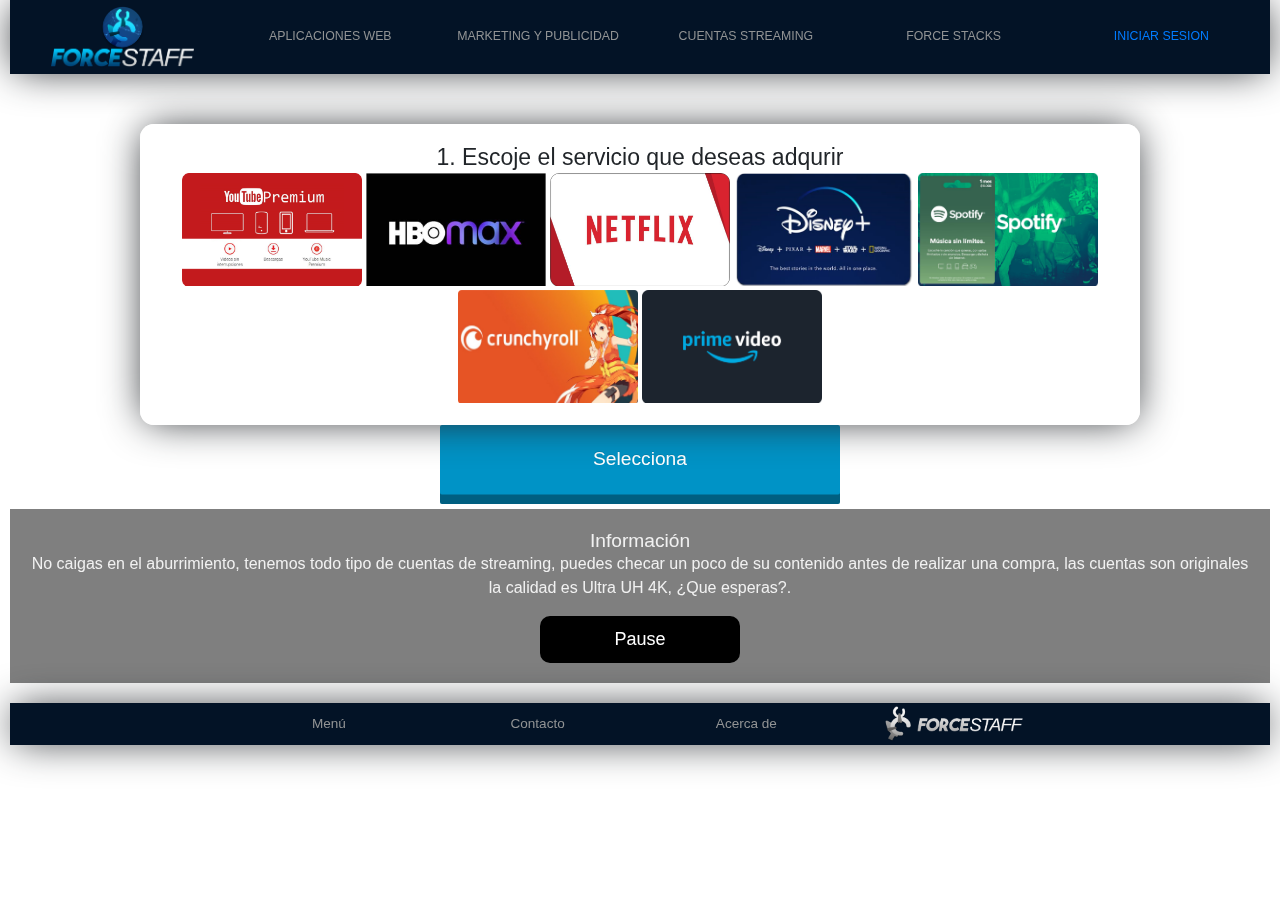
==== forcestacks.html @ 7f8a3fe7 "pendientes los pasos 3, 4 y 5 , para congifurar con js" ====
<!DOCTYPE html>
<html lang="en">
	<head>
		<meta charset= "utf-8">

		<link rel="stylesheet" href="https://stackpath.bootstrapcdn.com/bootstrap/4.5.2/css/bootstrap.min.css">
		<link rel="stylesheet" href="css/estilosstacks.css">
		<link rel="preconnect" href="https://fonts.gstatic.com">
		<link href="https://fonts.googleapis.com/css2?family=Kaushan+Script&family=Zilla+Slab:wght@500&display=swap" rel="stylesheet">
		<link rel="preconnect" href="https://fonts.gstatic.com">
		<link href="https://fonts.googleapis.com/css2?family=Source+Sans+Pro:ital,wght@0,300;0,400;1,600&display=swap" rel="stylesheet">
		<link rel="stylesheet" href="https://cdnjs.cloudflare.com/ajax/libs/animate.css/4.1.1/animate.min.css"/>
		<link rel="stylesheet" href="https://use.fontawesome.com/releases/v5.0.13/css/all.css" integrity="sha384-DNOHZ68U8hZfKXOrtjWvjxusGo9WQnrNx2sqG0tfsghAvtVlRW3tvkXWZh58N9jp" crossorigin="anonymous">       		
    	<link rel="stylesheet" href="path/to/font-awesome/css/font-awesome.min.css">
    <meta name="viewport" content="width=device-width, user-scalable=no, initial-scale=1.0, maximum-scale=1.0, minimum-scale=1.0">
		<title>Galeria marketing y  publicidad</title>			
	</head>
	<body> 	
		<main>			
			<div class="contenedor-todo">							
				<video autoplay loop muted id="myVideo">
					<source src="dota.mp4" type="video/mp4">
					<!--source src="god.mp4" type="video/mp4"-->
					Your browser does not support HTML5 video.
				</video>
				
				<nav  class="nav-barra-superior  padding-largo" >
					<ul class="no-lista">				
						<li class="col-md-2 inline-block fuente-opensans"><a href="index.html"><img src="imgs/home-icon2.png" alt="" id="home-fs"></a></li>				
						<li class="col-md-2 inline-block"><a href="index.html" class="color-gris fuente-tam-pequeno">APLICACIONES WEB</a></li>
						<li class="col-md-2 inline-block"><a href="marketing_publicidad.html" class="color-gris fuente-tam-pequeno">MARKETING Y PUBLICIDAD</a></li>
						<li class="col-md-2 inline-block"><a href="streaming.html" class="color-gris fuente-tam-pequeno">CUENTAS STREAMING</a></li>
						<li class="col-md-2 inline-block"><a href="forcestacks.html" class="color-gris fuente-tam-pequeno">FORCE STACKS</a></li>
						<li class="col-md-2 inline-block"><a href="index.html" class=" fuente-tam-pequeno">INICIAR SESION</a></li>
					</ul>
					</nav>		
					
					<div class="div-button-previus-pc"><i class="fa fa-chevron-circle-left  button-previus-pc" ></i></div>		
												

				<!--Contenedor de todos los pasos para hacer el stack-->
			    <div class="container-steps" >	       								     	      
					<!--1er PASO Elegir el servicio-->
					<div id="step1" class="container-gallery" >							        	
						<h1>1. Escoje el servicio que deseas adqurir</h1>   	
						<div class="gallery">
							<figure onclick="handleClick(this)"><h1>Youtube Premium</h1>
								<img alt src="forcestacks/youtube.png">
							</figure>  
							<figure><h1>HBO Max Premium</h1>
								<img alt="" src="forcestacks/hbomax.jpg">
							</figure>   
							<figure><h1>Netflix Premium</h1>
								<img alt="" src="forcestacks/netflix.png">
							</figure>   

							<figure><h1>Disney Plus Premium</h1>
								<img alt="" src="forcestacks/disney.png">
							</figure>
							
							<figure><h1>Spotify Premium</h1>
								<img alt="" src="forcestacks/spotify2.png">
							</figure>   

							<figure><h1>Crunchyroll Premium</h1>
								<img alt="" src="forcestacks/crunch.png">
							</figure>     
									
							<figure><h1>Prime video Premium</h1>
								<img alt="" src="forcestacks/primevideo.png">
							</figure>  
															
						</div>																																				
					</div>  
					
		      	

			      	<!--2do PASO-cantidad de pantallas y precio-->
				    <div id="step2" class="step2 container-gallery " data-heading="cantidad de cuentas o pantallas" id="part-price" style="display: none; transition: none 0s ease 0s; left: 9px; top: 251.5px;  ">
				    	<input type="hidden" id="currency" value="usd">
						<h1>2. Cantidad de cuentas ó pantallas:</h1>
						<select id="price">
							<option value="25">1 pantalla Netflix $ 10000</option><option value="50">2 pantallas Netflix $ 20000</option><option value="100" selected="">3 pantallas Netflix $ 30000</option><option value="250">4 pantallas Netflix $ 40000</option>
						</select><div  class="button action-next"><i class="fa fa-dollar"></i>Establecer precio</div>
					</div>		

						<!--3er PASO -->
			    	<div class="part container-gallery" data-heading="hasta cuando" id="part-deadline" style="display: none; transition: none 0s ease 0s; left: 9px; top: 220px;">
			    		<h1>3. Fecha Limite</h1>
			    		<input type="date" id="deadline" value="">
			    		<div  class="button action-next">
			    			<i class="fa fa-calendar-o"></i>Establecer fecha limite
			    		</div>
			    		<div class="alert-box success daysFromNow" style="display: none;">That's 14 days from now</div>
			    	</div>

			    	<!--4er PASO -->
		    		<div class="part container-gallery" data-heading="Who are you" id="part-creator" style="display: none; transition: none 0s ease 0s; left: 9px; top: 247.5px;"> 
		    		<h1>4. Ingresa tu correo eletrónico</h1>
		    		<p>Aqui recibira las credenciales 
					del servicio(correos,contraseñas, enlaces y instrucciones para la activacion del servicio.</p>
		    		<input type="text" id="creatorEmail" placeholder="Your Email" value=""><div  class="button action-next"><i class="fa fa-paper-plane"></i>Set your email</div><div class="alert-box">You need to enter your email</div></div>

		    		<!--5to PASO -->
					<div class="part container-gallery" data-heading="Como quieres pagar" id="part-paymetod" style="display: none; transition: none 0s ease 0s; left: 9px; top: 247.5px;"> 
		    		<h1>5. Metodo de pago</h1>
		    		<p>Elije como quieres pagar el servicio.</p>
		    		<div  class="button action-next"><i class="fa fa-cart-arrow-down"></i>Elegir metodo de pago</div><div class="alert-box">necesitas elegir algun metodo de pago</div></div>
								
					<div type="button-next-type" class="button-next action-next "><i class="fa fa-bolt"></i>Selecciona</div>
					<div class="alert-box ">Debes elegir algun servicio</div>
					
					<div class="div-button-previus"><i class="fa fa-chevron-circle-left  btn-previus" ></i></div>										
						
			    </div>
			   	<!--final del contenedor de los pasos-->										
			    		    			    		   
		    	<!-- Informacion -->

				<div class="content-informacion">					
				    <h1>Información</h1>
				    <p>No caigas en el aburrimiento, tenemos todo tipo de cuentas de streaming, puedes checar un poco de su contenido antes de realizar una compra, las cuentas son originales la calidad es Ultra UH 4K, ¿Que esperas?.</p>
				    <button id="myBtn" onclick="myFunction()">Pause</button>
				</div>	

				<nav  class="nav-inferior fondo-azuloscuro  espacio-arriba-diminuto">
					<ul class="nav-inferior">								
						<li class="col-md-2 inline-block"><a href="index.html" class="color-gris fuente-tam-pequeno">Menú</a></li>
						<li class="col-md-2 inline-block"><a href="contacto.html" class="color-gris fuente-tam-pequeno">Contacto</a></li>
						<li class="col-md-2 inline-block"><a href="acercade.html" class="color-gris fuente-tam-pequeno">Acerca de</a></li>							
						<li class="col-md-2 inline-block fuente-opensans"><a href="index.html"><img alt="" src="imgs/marca-blanca-fs.png" class="img-tam-marca	"></a></li>				
					</ul>
				</nav>	
			
				<script src="js/forcestacks.js"></script>			   
				<script src="js/streaming.js"></script>		
				<script src="js/jquery.js"></script>    				
			</div>
		</main>	
		
	</body>
</html>
---- css/estilosstacks.css ----
.color-azul-claro{
	color: #0093C6;
}
#myVideo {
 position: fixed;
  right: 0;
  bottom: 0;
  min-width: 100%; 
  min-height: 100%;
  z-index: -20;
}
.color-grisclaro{
	color: #CBCDD0;
}
#home-fs{	
    width: 80%;
    border: none;
    /*border: 3px solid green;*/
    padding: 0px;		
  }
.inline-block{	
	display: inline-block;
	margin-right: -4px;
}
.color-gris{
	color: #919394;
}
*{
    margin: 0;
    padding: 0;
    box-sizing: border-box;
    font-family: sans-serif;
}

body{
       
}
main{            
    padding-right: 10px;
    padding-left: 10px;
    background: none;      
}
.contenerdor-todo{      
    position: relative;           
    display: flex;
}
.contenerdor-todo ,nav{
    background-color: #031326;	    	
    padding: 6px 4px;	
    font-size: 0.7em;   
    box-shadow: 0px 0px 40px -5px;             
    
}
.contenerdor-todo nav ,ul{
    margin: auto;
    text-align: center;        
}

.container-steps{ 
    margin: auto;      
    max-width: fit-content;        
    width: 100%;    
    background-color: rgba(255, 255, 255, .8);
    border-radius: 14px;
    padding-bottom: 0px;    
    margin-top: 50px;     
}
.container-gallery{      
    max-width: 1100px;
    position: relative;
    font-size: 1em;    
    width: 100%;     
    background-color: rgba(255, 255, 255, .9);
    padding: 20px;
    margin: auto; 
    text-align: center;   
    border-radius: 14px;
    box-shadow: 0px 0px 40px -5px;            
}

.gallery{               
    display: flex;
    justify-content: center;
    flex-wrap: wrap ;        
}

.container-steps div ,h1{         
    margin: auto;            
    font-size: 1.2em;
}

figure{       
    width: 180px;
    height: 113px;
    position: relative;    
    margin: 2px;
    overflow: hidden;

}
figure video{    
    margin-top: -50px;
    width: 100%;   
    height: 300px;    
    position: relative;    
}
figure:hover h1{
    cursor: pointer;
    opacity: 1;
    z-index: 22;
}

figure img{
    width: 100%;
}

figure h1{
    margin-top: 12px;
    font-size: 1em;
    position: absolute;
    top: 40%;
    left: 50%;
    transform: translate(-50%, -50%);
    color: white;
    background: rgba(0,0,0,0.6);
    padding: 200px;
    opacity: 0;
    transition: all 600ms cubic-bezier(1,0,0,1);
    cursor: default;
}

.container-gallery{     
    max-width: 1000px;
    width: 100%;
    background-color: rgba(255, 255, 255, .9);
    padding: 20px;    
    text-align: center;   
    border-radius: 14px;
    box-shadow: 0px 0px 40px -5px;              
}

.button-next{                
    width: 400px;
    background-color:  #0093C6;    
    /*
    background-color: rgba(56, 136, 255, 0.9);*/
    box-shadow: inset 0 -0.5em rgb(0 0 0 / 35%);
    text-shadow: 0 -0.05em 0 rgb(0 0 0 / 10%);        
    cursor: pointer;
    padding: 20px;
    padding-bottom: 30px ;
    margin: auto; 
    text-align: center;   
    border-radius: 2px;         
    color: white;
}
.button-next:hover{
    box-shadow: inset 0 -0.5em rgb(0 0 0 / 45%);
}

.alert-box {     
    width: 400px;  
    display: block;
    clear: both;
    border-radius: 2px; 
    /*background: #ff4742;*/
    background: #031326;    
    color: #fff;
    padding: 1em;
    text-align: center;
    display: none;
    font-weight: 500;
}
.div-button-previus-pc{            
   
}
.button-previus-pc{  
    margin-top: 150px;    
    z-index: 40;       
    font-size: 40px;            
    color: white;        
    float: left;
    transition: all 600ms cubic-bezier(1,0,0,1);
    cursor: pointer; 
}
.button-previus-pc:hover{
    transform: rotate(90deg);
}


.div-button-previus{        
    display: flex;        
    justify-content: center;
    padding-bottom: 5px;
}

.btn-previus{                         
    z-index: 40;       
    font-size: 40px;
    /*padding: 10px;
    width: 60px;
    height: 60px;   
    padding: 14px 40px;  
     box-shadow: 0px 0px 40px -5px;   
     margin-top: 40px;   
     border-radius: 50%;
     background: white; 
    */        
    color: white;
    color: #575757;               
    transition: all 600ms cubic-bezier(1,0,0,1);
    cursor: pointer;            
}
.btn-previus:hover{
     transform: rotate(90deg);
}
/* Informacion boton play videos*/

#myVideo {
    position: fixed;
     right: 0;
     bottom: 0;
     min-width: 100%; 
     min-height: 100%;
     z-index: -20;
   }
   
.content-informacion{  
    text-align: center;
    bottom: 0;
    display: block; 
    margin: auto; 
    background: rgba(0, 0, 0, 0.5);
    color: #f1f1f1;
    width: 100%;
    padding: 20px;
  }
#myBtn {    
    width: 200px;
    font-size: 18px;
    padding: 10px;
    border: none;
    background: #000;    
    color: #fff;
    cursor: pointer;
    border-radius: 10px;    
  }
  #myBtn :hover{
    cursor: pointer;    
    z-index: 30;

  }

  /*barra nav inferior*/
.nav-inferior{                       
    margin-top: 20px;    
    padding: 1px 1px;
}
.nav-inferior ul ,li{   
    margin: auto;        
    font-size: 1.1em;    
    align-items: center;    	    
}
.img-tam-marca{   	 
    width: 80%;    
    position: relative;    
    /*border: 3px solid green;*/
    padding: 1px;
  }  

/* resolucion para android */
@media screen and (max-width: 700px){    
    
    .container-steps div ,h1{                                        
        font-size: 1.1em;        
    }   

    figure{       
    width: 90px;
    height: 56px;
    position: relative;    
    margin: 5px;
    overflow: hidden;
    }
    figure img{        
        width: 100%;        
    }

    figure h1{        
    margin-top: 0px; 
    position: absolute;
    top: 50%;
    left: 50%;
    font-size: 0.6em;
    transform: translate(-50%, -50%);
    color: white;
    background: rgba(0,0,0,0.6);
    padding: 40px;
    opacity: 0;
    transition: all 600ms cubic-bezier(1,0,0,1);
    cursor: default;

}

  
}
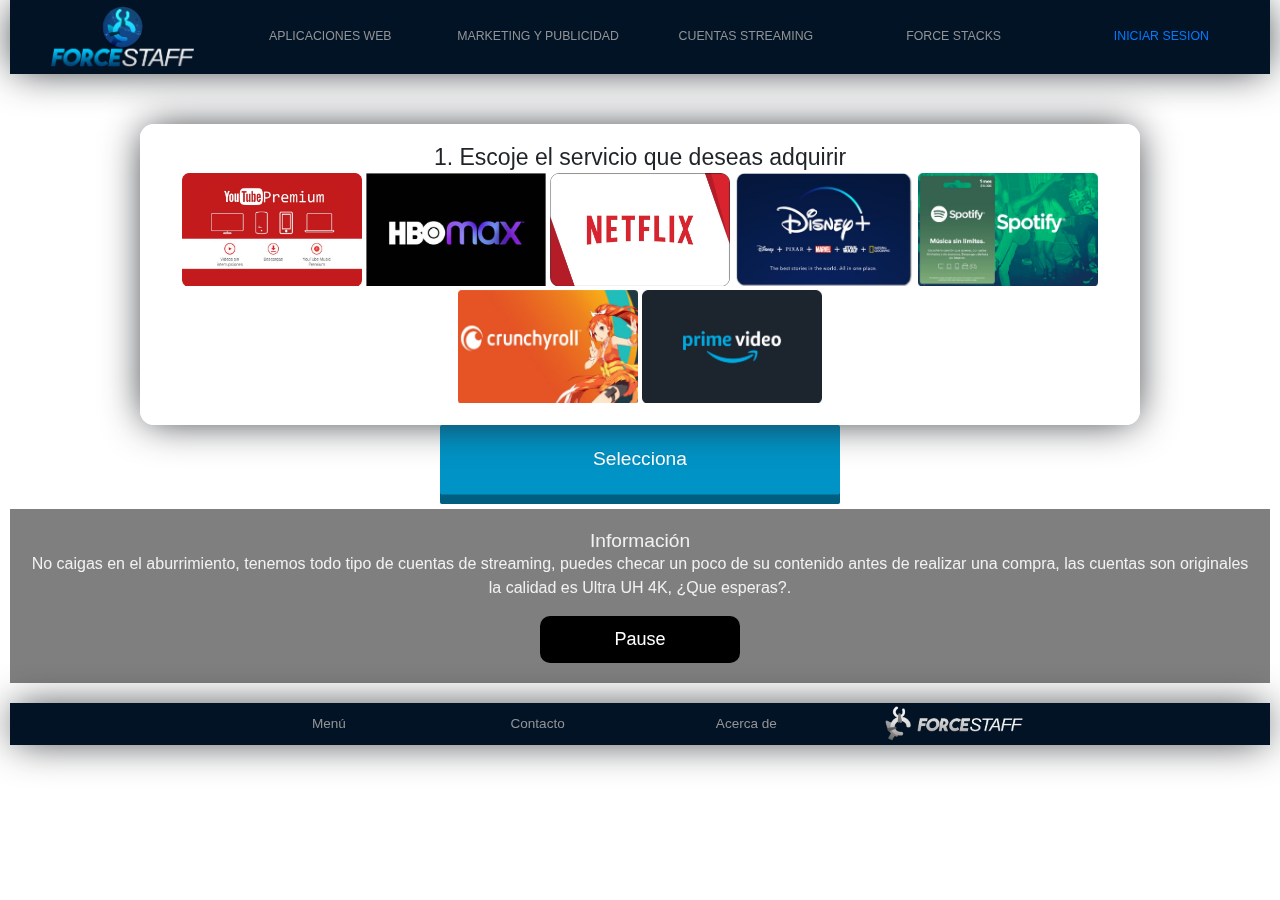
==== commit f0c034f5: "js pasar al segundo click paso" ====
--- a/forcestacks.html
+++ b/forcestacks.html
@@ -42,39 +42,37 @@
 			    <div class="container-steps" >	       								     	      
 					<!--1er PASO Elegir el servicio-->
 					<div id="step1" class="container-gallery" >							        	
-						<h1>1. Escoje el servicio que deseas adqurir</h1>   	
+						<h1>1. Escoje el servicio que deseas adquirir</h1>   	
 						<div class="gallery">
-							<figure onclick="handleClick(this)"><h1>Youtube Premium</h1>
+							<figure onclick="handleClick('youtube')"><h1>Youtube Premium</h1>
 								<img alt src="forcestacks/youtube.png">
 							</figure>  
-							<figure><h1>HBO Max Premium</h1>
+							<figure onclick="handleClick('hbomax')"><h1>HBO Max Premium</h1>
 								<img alt="" src="forcestacks/hbomax.jpg">
 							</figure>   
-							<figure><h1>Netflix Premium</h1>
+							<figure onclick="handleClick('netflix')"><h1>Netflix Premium</h1>
 								<img alt="" src="forcestacks/netflix.png">
 							</figure>   
 
-							<figure><h1>Disney Plus Premium</h1>
+							<figure onclick="handleClick('disney')"><h1>Disney Plus Premium</h1>
 								<img alt="" src="forcestacks/disney.png">
 							</figure>
 							
-							<figure><h1>Spotify Premium</h1>
+							<figure onclick="handleClick('spotify')"><h1>Spotify Premium</h1>
 								<img alt="" src="forcestacks/spotify2.png">
 							</figure>   
 
-							<figure><h1>Crunchyroll Premium</h1>
+							<figure onclick="handleClick('crunchyroll')"><h1>Crunchyroll Premium</h1>
 								<img alt="" src="forcestacks/crunch.png">
 							</figure>     
 									
-							<figure><h1>Prime video Premium</h1>
+							<figure onclick="handleClick('primevideo')"><h1>Prime video Premium</h1>
 								<img alt="" src="forcestacks/primevideo.png">
 							</figure>  
 															
 						</div>																																				
 					</div>  
-					
-		      	
-
+							      	
 			      	<!--2do PASO-cantidad de pantallas y precio-->
 				    <div id="step2" class="step2 container-gallery " data-heading="cantidad de cuentas o pantallas" id="part-price" style="display: none; transition: none 0s ease 0s; left: 9px; top: 251.5px;  ">
 				    	<input type="hidden" id="currency" value="usd">
--- a/css/estilosstacks.css
+++ b/css/estilosstacks.css
@@ -271,6 +271,9 @@
 /* resolucion para android */
 @media screen and (max-width: 700px){    
     
+    .nav-barra-superior{
+        display: none;
+    }
     .container-steps div ,h1{                                        
         font-size: 1.1em;        
     }   
@@ -284,7 +287,7 @@
     }
     figure img{        
         width: 100%;        
-    }
+    }    
 
     figure h1{        
     margin-top: 0px; 
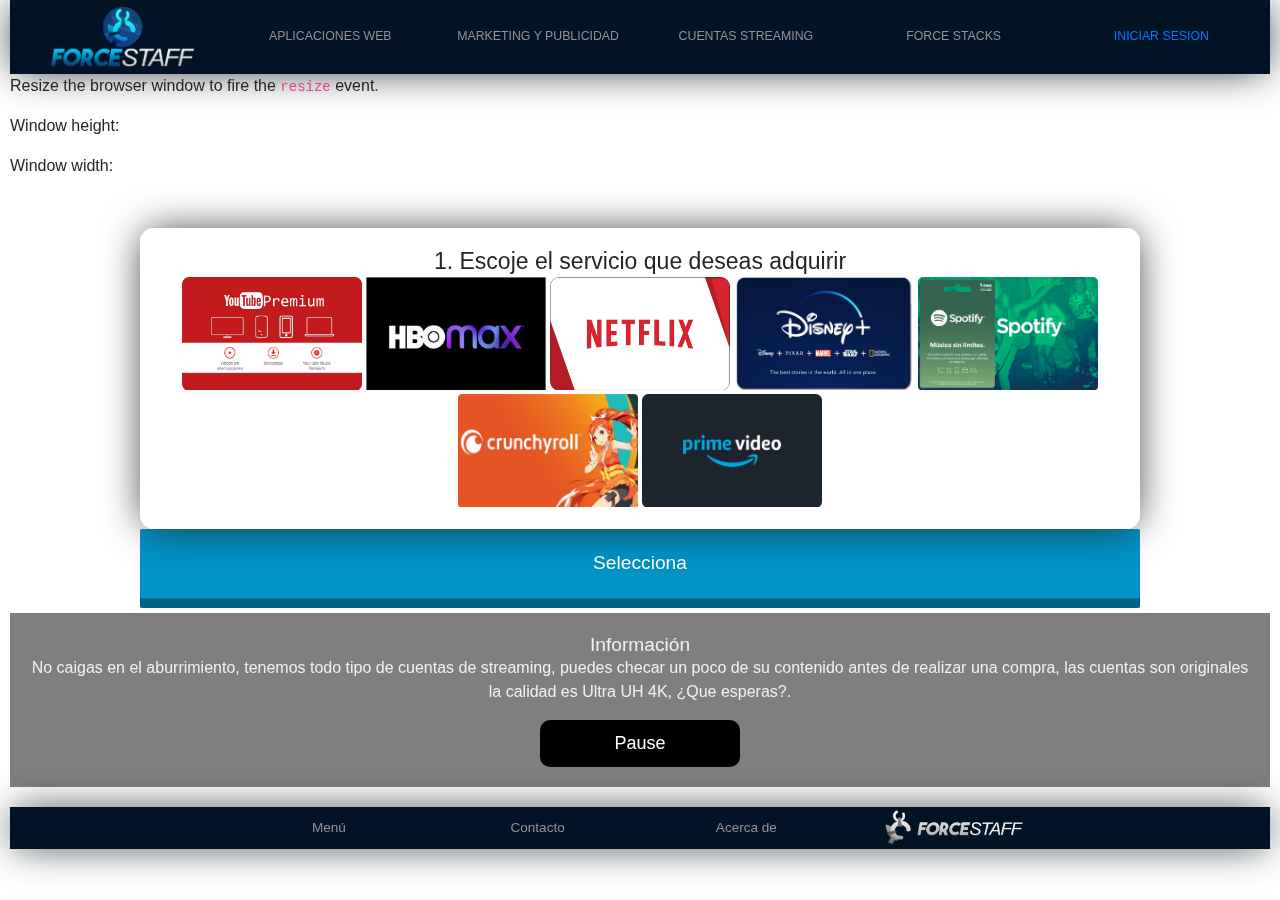
==== commit 661244a6: "Pendiente configuracion de los botones  en resolucion movil" ====
--- a/forcestacks.html
+++ b/forcestacks.html
@@ -33,27 +33,28 @@
 						<li class="col-md-2 inline-block"><a href="forcestacks.html" class="color-gris fuente-tam-pequeno">FORCE STACKS</a></li>
 						<li class="col-md-2 inline-block"><a href="index.html" class=" fuente-tam-pequeno">INICIAR SESION</a></li>
 					</ul>
-					</nav>		
+				</nav>		
+				<p>Resize the browser window to fire the <code>resize</code> event.</p>
+<p>Window height: <span id="height"></span></p>
+<p>Window width: <span id="width"></span></p>
 					
-					<div class="div-button-previus-pc"><i class="fa fa-chevron-circle-left  button-previus-pc" ></i></div>		
+					<div class="div-button-previus-pc"><i id="button-previus-pc" class="fa fa-chevron-circle-left  button-previus-pc" ></i></div>		
 												
-
 				<!--Contenedor de todos los pasos para hacer el stack-->
 			    <div class="container-steps" >	       								     	      
 					<!--1er PASO Elegir el servicio-->
-					<div id="step1" class="container-gallery" >							        	
+					<div id="step1" style="display: block;" class="container-gallery" >							        	
 						<h1>1. Escoje el servicio que deseas adquirir</h1>   	
 						<div class="gallery">
-							<figure onclick="handleClick('youtube')"><h1>Youtube Premium</h1>
+							<figure id="card1" onclick="handleClick('youtube')"><h1>Youtube Premium</h1>
 								<img alt src="forcestacks/youtube.png">
 							</figure>  
-							<figure onclick="handleClick('hbomax')"><h1>HBO Max Premium</h1>
+							<figure id="card2" onclick="handleClick('hbomax')"><h1>HBO Max Premium</h1>
 								<img alt="" src="forcestacks/hbomax.jpg">
 							</figure>   
-							<figure onclick="handleClick('netflix')"><h1>Netflix Premium</h1>
+							<figure id="card3" onclick="handleClick('netflix')"><h1>Netflix Premium</h1>
 								<img alt="" src="forcestacks/netflix.png">
 							</figure>   
-
 							<figure onclick="handleClick('disney')"><h1>Disney Plus Premium</h1>
 								<img alt="" src="forcestacks/disney.png">
 							</figure>
@@ -108,7 +109,7 @@
 					<div type="button-next-type" class="button-next action-next "><i class="fa fa-bolt"></i>Selecciona</div>
 					<div class="alert-box ">Debes elegir algun servicio</div>
 					
-					<div class="div-button-previus"><i class="fa fa-chevron-circle-left  btn-previus" ></i></div>										
+					<div class="div-button-previus"><i id="button-previus" class="fa fa-chevron-circle-left  btn-previus" ></i></div>										
 						
 			    </div>
 			   	<!--final del contenedor de los pasos-->										
--- a/css/estilosstacks.css
+++ b/css/estilosstacks.css
@@ -141,6 +141,7 @@
 
 .button-next{                
     width: 400px;
+    width: auto;
     background-color:  #0093C6;    
     /*
     background-color: rgba(56, 136, 255, 0.9);*/
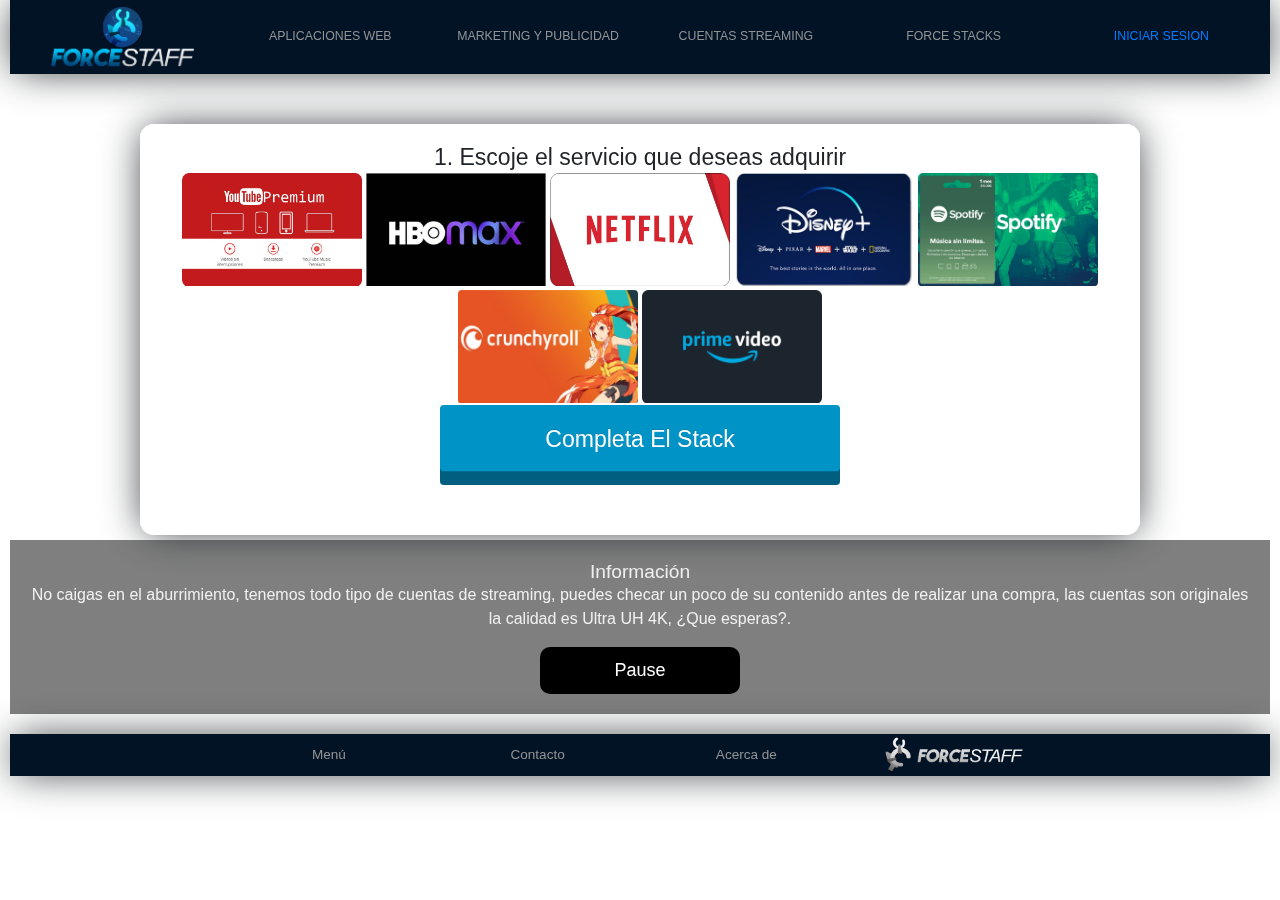
==== commit df17ad7c: "Animacion de click boton y navegacion por pasos completada" ====
--- a/forcestacks.html
+++ b/forcestacks.html
@@ -34,16 +34,13 @@
 						<li class="col-md-2 inline-block"><a href="index.html" class=" fuente-tam-pequeno">INICIAR SESION</a></li>
 					</ul>
 				</nav>		
-				<p>Resize the browser window to fire the <code>resize</code> event.</p>
-<p>Window height: <span id="height"></span></p>
-<p>Window width: <span id="width"></span></p>
 					
 					<div class="div-button-previus-pc"><i id="button-previus-pc" class="fa fa-chevron-circle-left  button-previus-pc" ></i></div>		
 												
 				<!--Contenedor de todos los pasos para hacer el stack-->
 			    <div class="container-steps" >	       								     	      
 					<!--1er PASO Elegir el servicio-->
-					<div id="step1" style="display: block;" class="container-gallery" >							        	
+					<div id="step1" style="display: block; padding-bottom: 50px;" class="container-gallery" >							        	
 						<h1>1. Escoje el servicio que deseas adquirir</h1>   	
 						<div class="gallery">
 							<figure id="card1" onclick="handleClick('youtube')"><h1>Youtube Premium</h1>
@@ -70,8 +67,14 @@
 							<figure onclick="handleClick('primevideo')"><h1>Prime video Premium</h1>
 								<img alt="" src="forcestacks/primevideo.png">
 							</figure>  
-															
-						</div>																																				
+														
+						</div>	
+						
+						<div id="button-next1"  class="button-next action-next">							
+							<i class="fa fa-users"></i> Completa el stack <i class="fa fa-share-alt" ></i>																																												
+						</div>				
+
+																																				
 					</div>  
 							      	
 			      	<!--2do PASO-cantidad de pantallas y precio-->
@@ -80,34 +83,37 @@
 						<h1>2. Cantidad de cuentas ó pantallas:</h1>
 						<select id="price">
 							<option value="25">1 pantalla Netflix $ 10000</option><option value="50">2 pantallas Netflix $ 20000</option><option value="100" selected="">3 pantallas Netflix $ 30000</option><option value="250">4 pantallas Netflix $ 40000</option>
-						</select><div  class="button action-next"><i class="fa fa-dollar"></i>Establecer precio</div>
+						</select>
+						<div id="button-next2" class="button-next action-next"><i class="fa fa-dollar"></i>$ Establecer precio</div>
 					</div>		
 
 						<!--3er PASO -->
-			    	<div class="part container-gallery" data-heading="hasta cuando" id="part-deadline" style="display: none; transition: none 0s ease 0s; left: 9px; top: 220px;">
+			    	<div id="step3"  class="part container-gallery" data-heading="hasta cuando" id="part-deadline" style="display: none; transition: none 0s ease 0s; left: 9px; top: 220px;">
 			    		<h1>3. Fecha Limite</h1>
 			    		<input type="date" id="deadline" value="">
-			    		<div  class="button action-next">
+			    		<div id="button-next3"  class="button-next action-next">
 			    			<i class="fa fa-calendar-o"></i>Establecer fecha limite
 			    		</div>
 			    		<div class="alert-box success daysFromNow" style="display: none;">That's 14 days from now</div>
 			    	</div>
 
 			    	<!--4er PASO -->
-		    		<div class="part container-gallery" data-heading="Who are you" id="part-creator" style="display: none; transition: none 0s ease 0s; left: 9px; top: 247.5px;"> 
-		    		<h1>4. Ingresa tu correo eletrónico</h1>
-		    		<p>Aqui recibira las credenciales 
-					del servicio(correos,contraseñas, enlaces y instrucciones para la activacion del servicio.</p>
-		    		<input type="text" id="creatorEmail" placeholder="Your Email" value=""><div  class="button action-next"><i class="fa fa-paper-plane"></i>Set your email</div><div class="alert-box">You need to enter your email</div></div>
+		    		<div id="step4" class="part container-gallery" data-heading="Who are you" id="part-creator" style="display: none; transition: none 0s ease 0s; left: 9px; top: 247.5px;"> 
+						<h1>4. Ingresa tu correo eletrónico</h1>
+						<p >Aqui recibira las credenciales 
+						del servicio(correos,contraseñas, enlaces y instrucciones para la activacion del servicio.</p>
+						<input type="text" id="creatorEmail" placeholder="Your Email" value="">
+						<div id="button-next4" class="button-next action-next"><i class="fa fa-paper-plane"></i>Set your email</div>
+						<div class="alert-box">You need to enter your email</div>
+					</div>
 
 		    		<!--5to PASO -->
-					<div class="part container-gallery" data-heading="Como quieres pagar" id="part-paymetod" style="display: none; transition: none 0s ease 0s; left: 9px; top: 247.5px;"> 
+					<div id="step5"  class="part container-gallery" data-heading="Como quieres pagar" id="part-paymetod" style="display: none; transition: none 0s ease 0s; left: 9px; top: 247.5px;"> 
 		    		<h1>5. Metodo de pago</h1>
 		    		<p>Elije como quieres pagar el servicio.</p>
-		    		<div  class="button action-next"><i class="fa fa-cart-arrow-down"></i>Elegir metodo de pago</div><div class="alert-box">necesitas elegir algun metodo de pago</div></div>
-								
-					<div type="button-next-type" class="button-next action-next "><i class="fa fa-bolt"></i>Selecciona</div>
-					<div class="alert-box ">Debes elegir algun servicio</div>
+		    		<div id="button-next5" class="button-next action-next"><i class="fa fa-cart-arrow-down"></i>Elegir metodo de pago</div><div class="alert-box">necesitas elegir algun metodo de pago</div></div>
+													
+					<div class="alert-box ">Debes elegir algun metodo de pago</div>
 					
 					<div class="div-button-previus"><i id="button-previus" class="fa fa-chevron-circle-left  btn-previus" ></i></div>										
 						
--- a/css/estilosstacks.css
+++ b/css/estilosstacks.css
@@ -66,14 +66,15 @@
     padding-bottom: 0px;    
     margin-top: 50px;     
 }
-.container-gallery{      
+.container-gallery{        
     max-width: 1100px;
+    min-width: 100px;
     position: relative;
     font-size: 1em;    
-    width: 100%;     
+    width: 100%;         
     background-color: rgba(255, 255, 255, .9);
-    padding: 20px;
-    margin: auto; 
+    padding: 20px;    
+    margin: auto;     
     text-align: center;   
     border-radius: 14px;
     box-shadow: 0px 0px 40px -5px;            
@@ -82,12 +83,12 @@
 .gallery{               
     display: flex;
     justify-content: center;
-    flex-wrap: wrap ;        
+    flex-wrap: wrap ;           
 }
 
 .container-steps div ,h1{         
     margin: auto;            
-    font-size: 1.2em;
+    font-size: 1.2em;   
 }
 
 figure{       
@@ -139,24 +140,48 @@
     box-shadow: 0px 0px 40px -5px;              
 }
 
-.button-next{                
-    width: 400px;
-    width: auto;
+.button-next{        
     background-color:  #0093C6;    
     /*
-    background-color: rgba(56, 136, 255, 0.9);*/
-    box-shadow: inset 0 -0.5em rgb(0 0 0 / 35%);
-    text-shadow: 0 -0.05em 0 rgb(0 0 0 / 10%);        
+    background-color: rgba(56, 136, 255, 0.9);*/ 
+    text-transform: capitalize;
+    border-radius: 4px;
+    position: static;
+    min-width: 14em;
+    font-family: "Proxima Nova", "Helvetica Neue", Helvetica, Arial, sans-serif;
+    color: #fff;
+    display: block;
+    text-decoration: none;
+    margin: 0 auto;
+    border: 0;    
+    text-align: center;
+    padding: 1em 2em;
+    -webkit-box-shadow: inset 0 -0.5em rgb(0 0 0 / 35%);
+    -moz-box-shadow: inset 0 -0.5em rgba(0, 0, 0, 0.35);
+    -khtml-box-shadow: inset 0 -0.5em rgba(0, 0, 0, 0.35);
+    -ms-box-shadow: inset 0 -0.5em rgba(0, 0, 0, 0.35);
+    box-shadow: inset 0 -0.6em rgb(0 0 0 / 35%);    
     cursor: pointer;
-    padding: 20px;
-    padding-bottom: 30px ;
-    margin: auto; 
-    text-align: center;   
-    border-radius: 2px;         
-    color: white;
+    padding-top: 1.25em;    
+    height: 80px;    
+    line-height: 10px;    
+    text-align: center;
+    padding-bottom: 1.5em;    
+    text-shadow: 0 -0.05em 0 rgb(0 0 0 / 10%);
+    margin-bottom: 0.25em;
+    outline: none;
+    font-weight: 500;
+    max-width: 400px;           
+    
+}
+.button-next:active:not(.nohover){      
+    margin-top: 10px;
+    padding-top: 30px;   
+    height: 70px;        
+    box-shadow: inset 0 -0.2em rgb(0 0 0 / 35%);    
 }
 .button-next:hover{
-    box-shadow: inset 0 -0.5em rgb(0 0 0 / 45%);
+    box-shadow: inset 0 -0.6em rgb(0 0 0 / 45%);
 }
 
 .alert-box {     
@@ -172,6 +197,28 @@
     display: none;
     font-weight: 500;
 }
+select {      
+    border: none;
+    box-shadow: none;    
+    background: transparent;
+    background-image: none;
+    background-color:#ededed;    
+    background-size: 5%;    
+    font-family: "Proxima Nova", "Helvetica Neue", Helvetica, Arial, sans-serif;
+    border: 0.05em solid #e5e5e5;    
+    font-size: 1em;        
+    padding: 0.7em;
+    outline: none;        
+    text-align: center;
+    color: #3c4044;    
+    margin-bottom: 0;    
+    outline: none;
+    border-radius: 0;    
+}
+#step4 p{
+    font-size: 0.8em;      
+}
+
 .div-button-previus-pc{            
    
 }
@@ -305,13 +352,18 @@
     cursor: default;
 
 }
-
   
 }
-
-
-
-
-
-
-
+/* resolucion telefonos gama baja*/
+@media (max-width: 599px){
+input[type="text"], input[type="date"], select, .button-next, #part-payment .button {
+    min-width: 0;
+    width: 100%;
+}
+
+
+
+
+
+
+
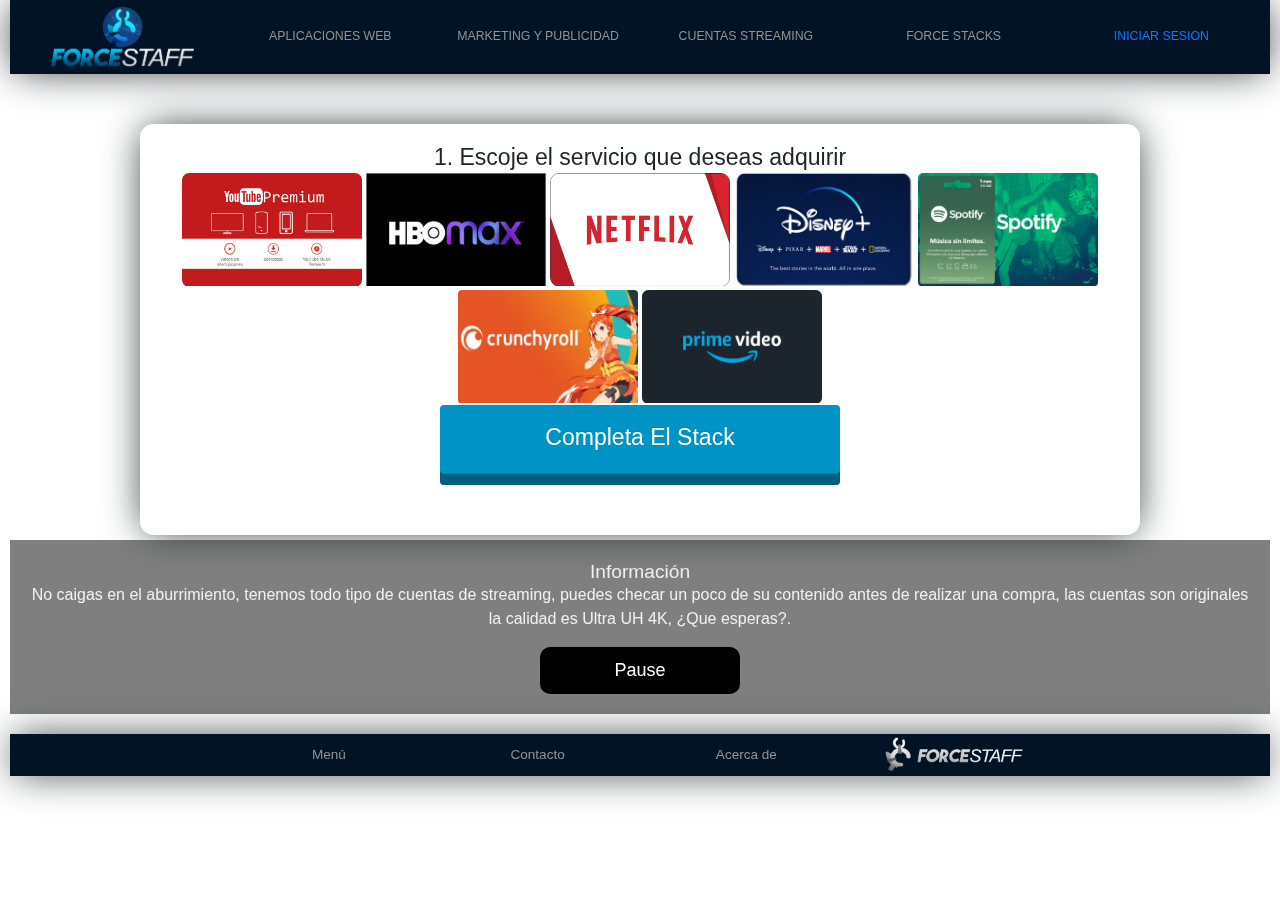
==== commit f1fd1da9: "full bonton efecto  hundir" ====
--- a/forcestacks.html
+++ b/forcestacks.html
@@ -69,7 +69,7 @@
 							</figure>  
 														
 						</div>	
-						
+
 						<div id="button-next1"  class="button-next action-next">							
 							<i class="fa fa-users"></i> Completa el stack <i class="fa fa-share-alt" ></i>																																												
 						</div>				
@@ -110,7 +110,7 @@
 		    		<!--5to PASO -->
 					<div id="step5"  class="part container-gallery" data-heading="Como quieres pagar" id="part-paymetod" style="display: none; transition: none 0s ease 0s; left: 9px; top: 247.5px;"> 
 		    		<h1>5. Metodo de pago</h1>
-		    		<p>Elije como quieres pagar el servicio.</p>
+		    		<p style="margin-bottom: 0px;">Elije como quieres pagar el servicio.</p>
 		    		<div id="button-next5" class="button-next action-next"><i class="fa fa-cart-arrow-down"></i>Elegir metodo de pago</div><div class="alert-box">necesitas elegir algun metodo de pago</div></div>
 													
 					<div class="alert-box ">Debes elegir algun metodo de pago</div>
--- a/css/estilosstacks.css
+++ b/css/estilosstacks.css
@@ -160,11 +160,11 @@
     -moz-box-shadow: inset 0 -0.5em rgba(0, 0, 0, 0.35);
     -khtml-box-shadow: inset 0 -0.5em rgba(0, 0, 0, 0.35);
     -ms-box-shadow: inset 0 -0.5em rgba(0, 0, 0, 0.35);
-    box-shadow: inset 0 -0.6em rgb(0 0 0 / 35%);    
+    box-shadow: inset 0 -0.5em rgb(0 0 0 / 35%);    
     cursor: pointer;
     padding-top: 1.25em;    
     height: 80px;    
-    line-height: 10px;    
+    line-height: 6px;    
     text-align: center;
     padding-bottom: 1.5em;    
     text-shadow: 0 -0.05em 0 rgb(0 0 0 / 10%);
@@ -234,7 +234,6 @@
 .button-previus-pc:hover{
     transform: rotate(90deg);
 }
-
 
 .div-button-previus{        
     display: flex;        
